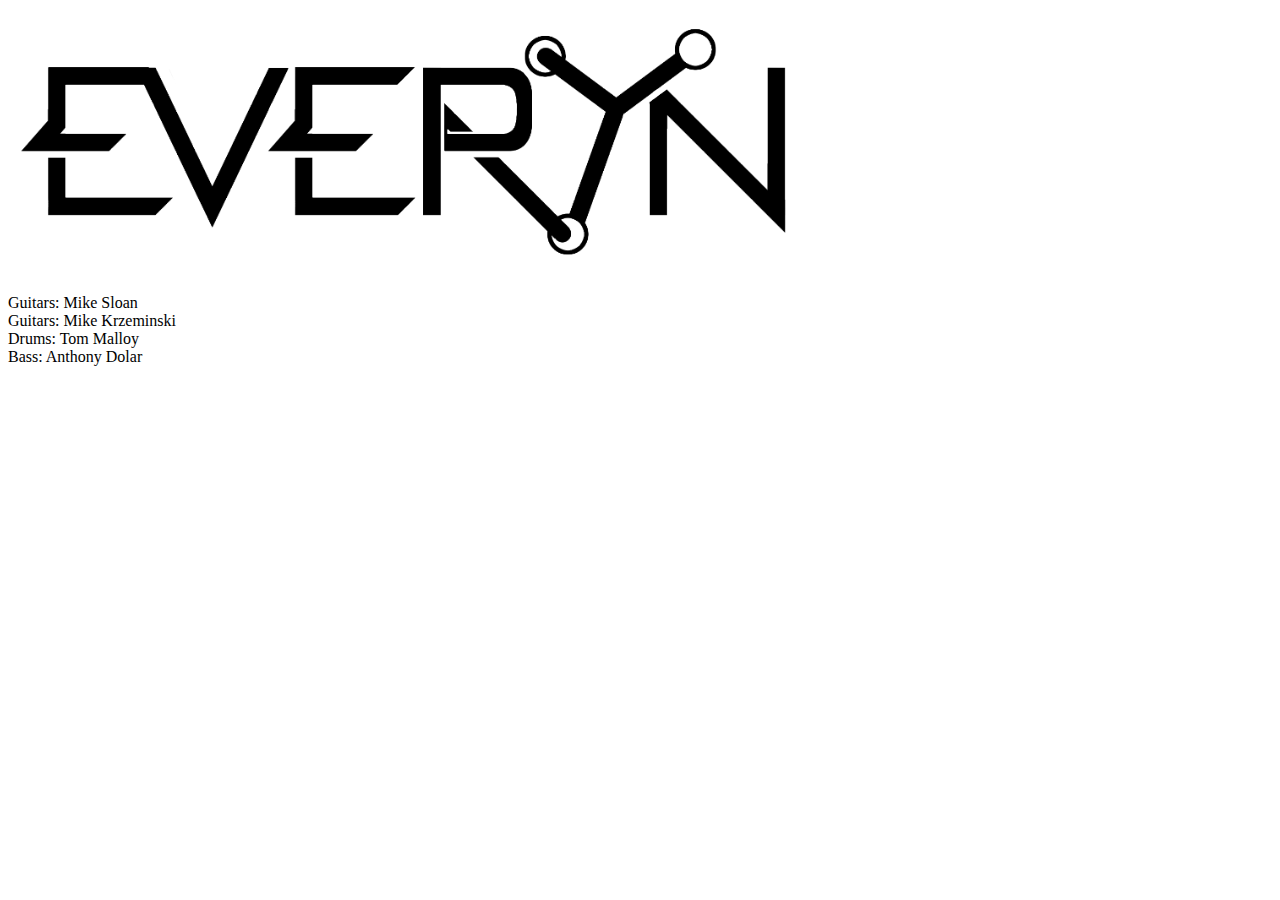
==== index.html @ 736965da "Initial commit" ====
﻿<!DOCTYPE html>
<html>
<head>
    <link rel="stylesheet" type="text/css" href="Content/StyleSheet.css" media="screen" />
    <link rel="stylesheet" type="text/css" href="http://maxcdn.bootstrapcdn.com/font-awesome/4.3.0/css/font-awesome.min.css" media="screen" />
    <meta charset="utf-8" />
    <title>EVERYN</title>
</head>
<body>
    <img src="Images/EverynLogoNoBackground2.png" height="266" width="847">
    <div class="transbox">
        <p>
            Guitars: Mike Sloan<br />
            Guitars: Mike Krzeminski<br />
            Drums: Tom Malloy<br />
            Bass: Anthony Dolar<br />
        </p>
    </div>

    <div id="social">
        <a class="facebookBtn smGlobalBtn" href="https://www.facebook.com/Everynband/"></a>
        <a class="spotifyBtn smGlobalBtn" href="https://open.spotify.com/artist/2RQ2hSbtSn90q06ipw6QIr"></a>
        <a class="twitterBtn smGlobalBtn" href="#"></a>
        <a class="youtubeBtn smGlobalBtn" href="https://www.youtube.com/user/EverynOFFICIAL"></a>
        <a class="rssBtn smGlobalBtn" href="#"></a>

    </div>

</body>
</html>
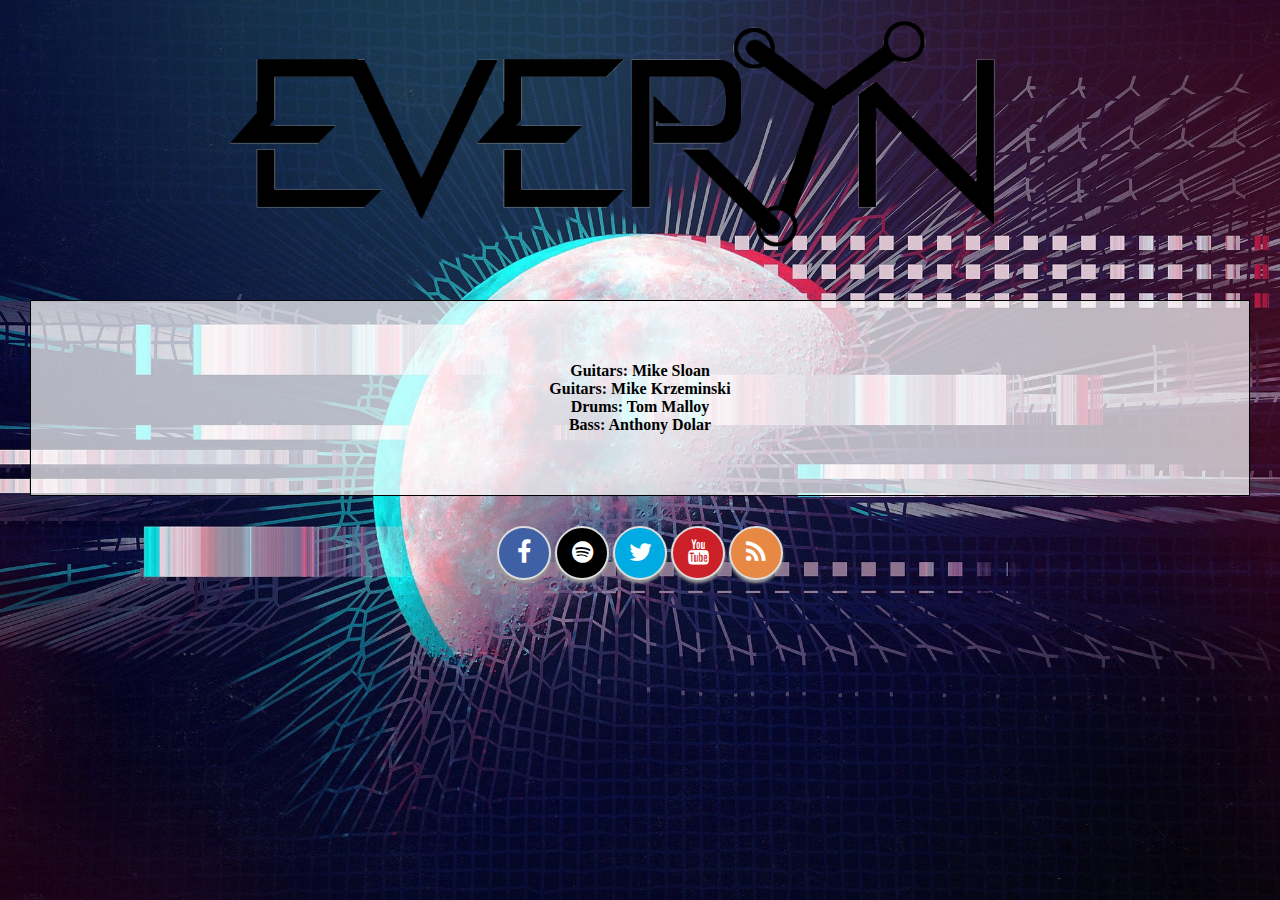
==== commit 85efe9e1: "Fixed broken CSS link" ====
--- a/index.html
+++ b/index.html
@@ -1,7 +1,7 @@
 ﻿<!DOCTYPE html>
 <html>
 <head>
-    <link rel="stylesheet" type="text/css" href="Content/StyleSheet.css" media="screen" />
+    <link rel="stylesheet" type="text/css" href="CSS/StyleSheet.css" media="screen" />
     <link rel="stylesheet" type="text/css" href="http://maxcdn.bootstrapcdn.com/font-awesome/4.3.0/css/font-awesome.min.css" media="screen" />
     <meta charset="utf-8" />
     <title>EVERYN</title>
--- a/CSS/StyleSheet.css
+++ b/CSS/StyleSheet.css
@@ -0,0 +1,124 @@
+﻿body {
+    margin: auto;
+    text-align: center;
+    background: url("../Images/EVERYNmoon.jpg");
+    background-size: cover;
+}
+
+p {
+
+}
+
+div.transbox {
+    margin: 30px;
+    background: rgba(255, 255, 255, 0.7);
+    border: 1px solid black;
+    filter: alpha(opacity=60); /* For IE8 and earlier */
+}
+
+div.transbox p {
+    text-align: center;
+    margin: 5%;
+    font-weight: bold;
+    color: #000000;
+    }
+
+#social {
+    margin: 20px 10px;
+    text-align: center;
+}
+
+.smGlobalBtn { /* global button class */
+    display: inline-block;
+    position: relative;
+    cursor: pointer;
+    width: 50px;
+    height: 50px;
+    border: 2px solid #ddd; /* add border to the buttons */
+    box-shadow: 0 3px 3px #999;
+    padding: 0px;
+    text-decoration: none;
+    text-align: center;
+    color: #fff;
+    font-size: 25px;
+    font-weight: normal;
+    line-height: 2em;
+    border-radius: 27px;
+    -moz-border-radius: 27px;
+    -webkit-border-radius: 27px;
+}
+/* facebook button class*/
+.facebookBtn {
+    background: #4060A5;
+}
+
+    .facebookBtn:before { /* use :before to add the relevant icons */
+        font-family: "FontAwesome";
+        content: "\f09a"; /* add facebook icon */
+    }
+
+    .facebookBtn:hover {
+        color: #4060A5;
+        background: #fff;
+        border-color: #4060A5; /* change the border color on mouse hover */
+    }
+/* twitter button class*/
+.twitterBtn {
+    background: #00ABE3;
+}
+
+    .twitterBtn:before {
+        font-family: "FontAwesome";
+        content: "\f099"; /* add twitter icon */
+    }
+
+    .twitterBtn:hover {
+        color: #00ABE3;
+        background: #fff;
+        border-color: #00ABE3;
+    }
+/* youtube button class*/
+.youtubeBtn {
+    background: #cb2027;
+}
+
+    .youtubeBtn:before {
+        font-family: "FontAwesome";
+        content: "\f167"; /* add youtube icon */
+    }
+
+    .youtubeBtn:hover {
+        color: #cb2027;
+        background: #fff;
+        border-color: #cb2027;
+    }
+/* spotify button class*/
+.spotifyBtn {
+    background: #000000;
+}
+
+.spotifyBtn:before {
+    font-family: "FontAwesome";
+    content: "\f1bc"; /* add spotify icon */
+}
+
+    .spotifyBtn:hover {
+        color: #00FA9A;
+        background: #fff;
+        border-color: #00FA9A;
+    }
+/* rss button class*/
+.rssBtn {
+    background: #e88845;
+}
+
+    .rssBtn:before {
+        font-family: "FontAwesome";
+        content: "\f09e"; /* add rss icon */
+    }
+
+    .rssBtn:hover {
+        color: #e88845;
+        background: #fff;
+        border-color: #e88845;
+    }